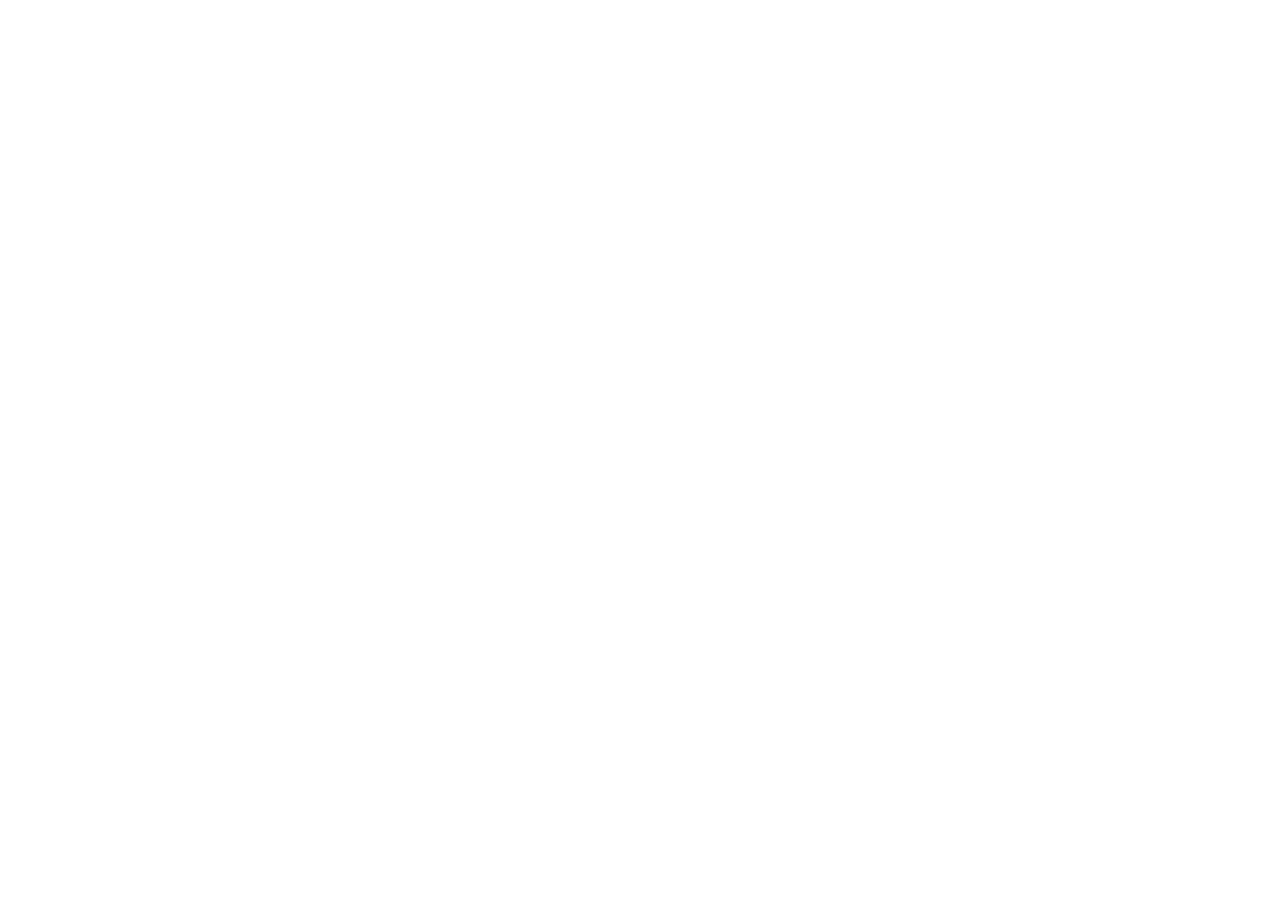
==== weather.html @ 460bf64c "Canvas/Weather App" ====
<!DOCTYPE html>
<html>
<head>
	<title>Weather</title>
	<link rel="stylesheet" type="text/css" href="weather.css">
</head>
<body>

	<canvas id="current-temp">
		
	</canvas>









<script src="https://ajax.googleapis.com/ajax/libs/jquery/2.2.2/jquery.min.js"></script>
<script type="text/javascript" src="weather.js"></script>
</body>
</html>
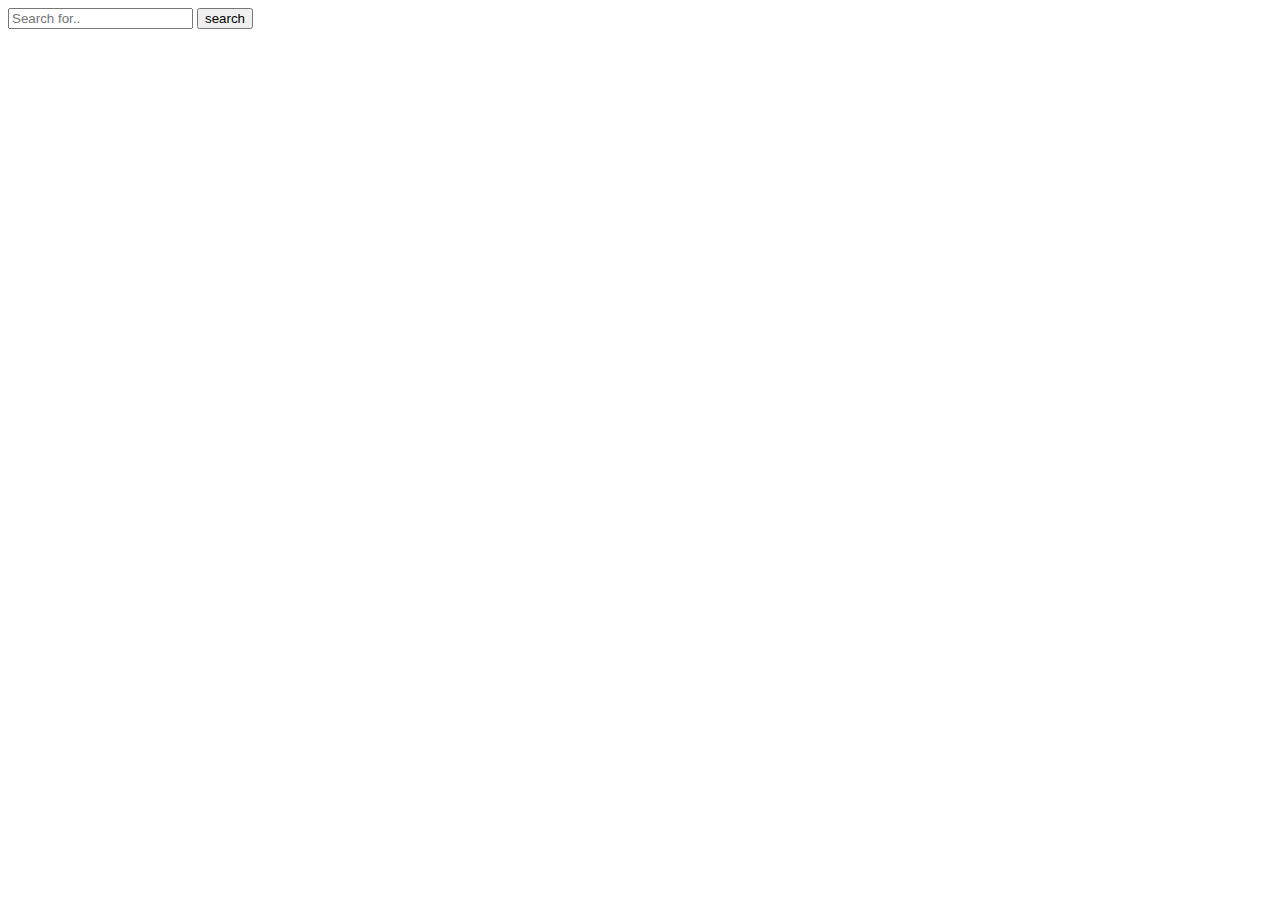
==== commit 916a7c9a: "added bootstrap" ====
--- a/weather.html
+++ b/weather.html
@@ -2,13 +2,22 @@
 <html>
 <head>
 	<title>Weather</title>
+	<link rel="stylesheet" href="https://maxcdn.bootstrapcdn.com/bootstrap/3.3.6/css/bootstrap.min.css" integrity="sha384-1q8mTJOASx8j1Au+a5WDVnPi2lkFfwwEAa8hDDdjZlpLegxhjVME1fgjWPGmkzs7" crossorigin="anonymous">
 	<link rel="stylesheet" type="text/css" href="weather.css">
 </head>
 <body>
 
+	<form>
+		<input type="text" placeholder="Search for.." id="searchText">
+		<input type="submit" class="btn btn-primary" value="search">
+	</form>
+	
 	<canvas id="current-temp">
 		
 	</canvas>
+
+	
+	
 
 
 
--- a/weather.css
+++ b/weather.css
@@ -0,0 +1,7 @@
+#current-temp{
+	height: 300px;
+	/*width: 250px;*/
+	margin: 50px;
+	padding: 10px;
+	box-sizing: border-box;
+}